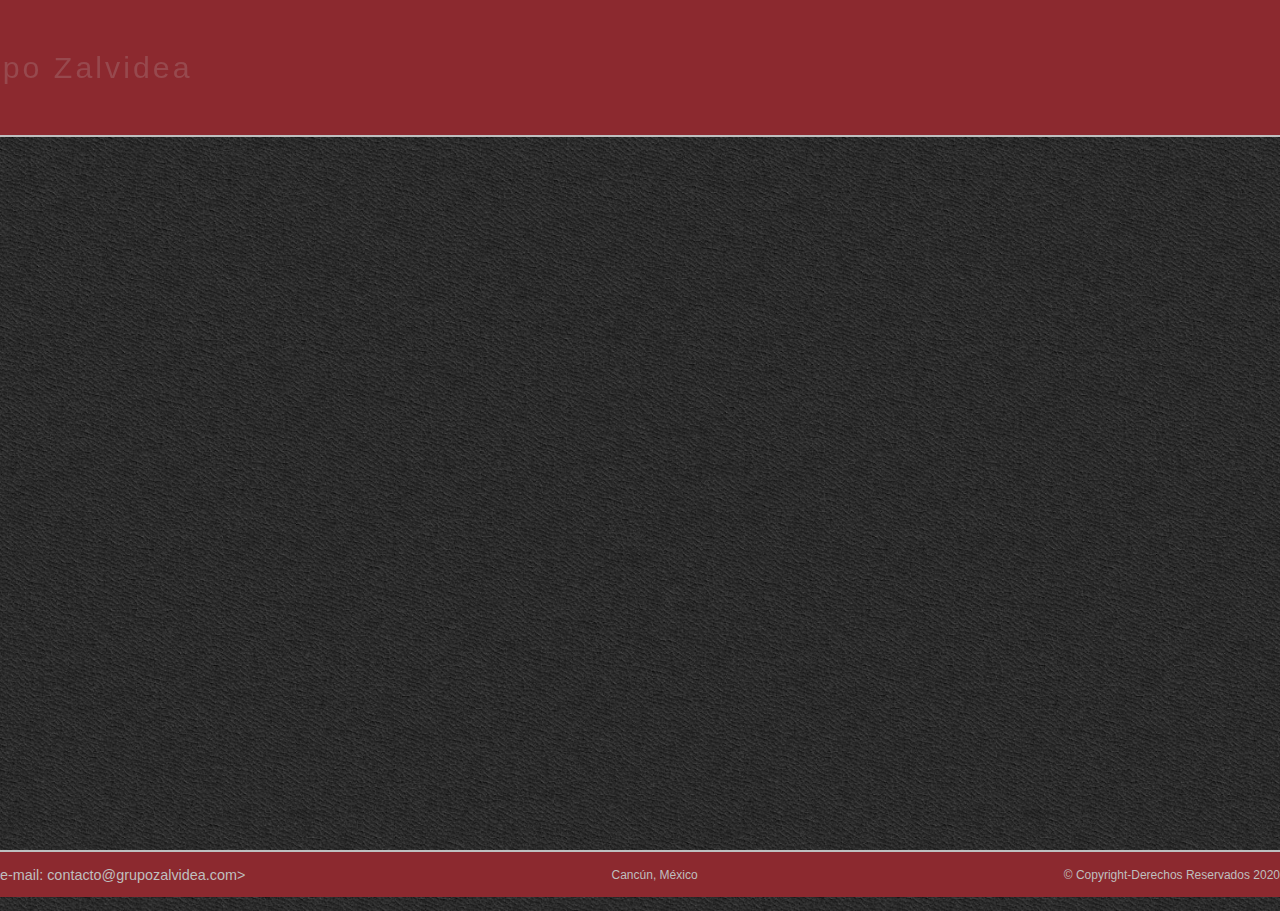
==== index.html @ 7e746264 "Add files via upload" ====
<!DOCTYPE html>
<html lang="en">

<head>
    <meta charset="UTF-8">
    <meta name="viewport" content="width=device-width, initial-scale=1.0">
    <title>Grupo Zalvidea</title>
    <link rel="stylesheet" href="static/styles.css">
    <link href="static/libra.png" rel="icon">
    <link href="https://fonts.googleapis.com/css2?family=Amiri&display=swap" rel="stylesheet">

</head>

<body>
    <nav>
        <div class="logo">
            <a class="brand" href="./index.html">Grupo Zalvidea</a>
        </div>
    </nav>
    <main>
        <div class="desc">
            <p class="bienvenida"><span class="uno">¡Bienvenidos!<br></span>
                <br>
                <span class="dos">Somos un consolidado de ideas y proyectos de pequeñas sociedades y
                    asociaciones,
                    a cargo de grandes profesionales.<br></span>
                <br>
                <span class="tres">Desde el año 2009 nos enfocamos en la prestación de servicios de
                    consultoría legal,
                    de negocios e inmobiliarios, con la premisa en defender los intereses de nuestros clientes y
                    amigos.<br></span>
                <br>
                <span class="cuatro">Agradecemos su visita. Lo invitamos a conocer nuestros proyectos, con el
                    interés en poder servirle.</span></p>
        </div>
        <div class="box1">
            <div class="botbrands">
                <a href="zg.html#landing">ZUGASTI <span class="tinto"> &#9670
                    </span>
                    GONZÁLEZ
                    <br>
                    <hr class="lineazg">
                    <span class="tinto-small">CORPORATE LAW & BUSINESS DEVELOPMENT</span>
                </a>
            </div>
            <div class="botbrands">
                <a href="#">LH&C Realtors
                    <br>
                    <hr class="linealhc">
                    <span class="tinto-small">REAL STATE & HOME VALUES</span></a>
            </div>
        </div>
        <div class="box2">
            <a class="aviso" href="/docs/AVISO DE PRIVACIDAD GRUPO ZALVIDEA 2020.pdf" target="_blank">Aviso de
                Privacidad</a>
        </div>
        <div class="box3">
            <a class="aviso" href="docs/AVISO LEGAL GRUPO ZALVIDEA 2020.pdf" target="_blank">Aviso Legal</a>
        </div>
        <div class="footer">
            <p> <a href="mailto:contacto@grupozalvidea.com" style="color: #bfbfbf;">e-mail:
                    contacto@grupozalvidea.com></a>
            </p>
            <p>Cancún, México</p>
            <p>© Copyright-Derechos Reservados 2020 </p>
        </div>
    </main>
    <script src="https://cdnjs.cloudflare.com/ajax/libs/gsap/3.2.4/gsap.min.js"></script>
    <script src="static/app1.js"></script>

</body>

</html>
---- static/styles.css ----
*{
    margin: 0;
    padding: 0;
    box-sizing: content-box;
}
.tinto{
    color: #bfbfbf;
    font-size: 12px;
    line-height: 5px;    
}

.tinto-small{
    color: #bfbfbf;
    font-size: 12px;
    letter-spacing: 0px;
}
.small{
    font-size: 9px;
}

.tinto-menu{
    color: #bfbfbf;
    position: relative;
    top: -2px;
    font-size: 5px;

}
.brand{
    text-decoration: none;
    font-size: 50px;
    color: #bfbfbf;
    font-weight: 50px;
}
nav{
    display: flex;
    justify-content: left;
    align-items: center;
    padding-left: 20%;
    height: 15vh;
    background-color: #8C292F;
    color: #bfbfbf;
    font-family: Century Gothic,CenturyGothic,AppleGothic,sans-serif;
    border-bottom: 2px solid #bfbfbf ;

}
.logo{
    letter-spacing: 5px;
}
main{
    height: 86vh;
    display: grid;
    grid-template-rows: 13% 2fr 1.5fr 0.5fr 0.5fr;
    grid-template-columns: 1fr 2fr 1fr;
    grid-template-areas: 
        ". . ." 
         ". desc ."
         ". box1 ."
         "box2 . box3"
         "footer footer footer";
    background: url("wp.jpg");
  /* Center and scale the image nicely */
    background-position: center;
    background-repeat: no-repeat;
    background-size: cover;
    object-fit: cover;
} 
.desc{
    grid-area: desc;
    align-self: flex-end;
    justify-self: center;

}
.box1{
    grid-area: box1;
    display: flex;
    color: white;
    font-family: Century Gothic,CenturyGothic,AppleGothic,sans-serif;
    align-items: center;
    justify-content: space-around;
}
.box2{
    grid-area: box2;
    justify-items: center;
    display: flex;
    color: white;
    font-family: Century Gothic,CenturyGothic,AppleGothic,sans-serif;
    align-self: flex-start;
    justify-self: center;
    font-size: 12px;
}   
.box3{
    grid-area: box3;
    justify-items: center;
    display: flex;
    color: white;
    font-family: Century Gothic,CenturyGothic,AppleGothic,sans-serif;
    align-self: flex-start;
    justify-self: center;
    font-size: 12px;
}

.botbrands{
    cursor: pointer;
    border: 1px solid white;
    width: 270px;
    height: 60px;
    text-align: center;
    padding: 5px;
    justify-content: center;

}

.botbrands:hover{
    background-color: #8C292F;
    cursor: pointer;
}


.botbrands, a{
    text-decoration: none;
    color: #bfbfbf;
    cursor: pointer;
    font-size: larger;
}

.lineazg{
    width: 228px;
    margin-left: 20px;
    border-color: transparent;
    background-color: #bfbfbf;


}
.linealhc{
    width: 155px;
    margin-left: 55px;
    justify-self: center;
    border-color: transparent;
    background-color: #bfbfbf;
}

   
.bienvenida{
    letter-spacing: 3px;
    text-align: justify;
    color: #bfbfbf;
    font-family: Century Gothic,CenturyGothic,AppleGothic,sans-serif;
    font-size: 1.3vw;
}

.aviso{
    color: #bfbfbf;
    text-decoration: none;
    border: 1px solid #bfbfbf;
    padding: 3px;
    width: 10vw;
    text-align: center;
    cursor: pointer;
}

.aviso:hover{
    background-color: #8C292F;
    cursor: pointer;
}

.footer{
    grid-area: footer;
    min-height: 5vh;
    display: flex;
    background: #8C292F;
    font-size: 12px;
    color: #bfbfbf;
    font-family: Century Gothic,CenturyGothic,AppleGothic,sans-serif;
    justify-content: space-between;
    align-self: center;
    align-items: center;
    border-top: 2px solid #bfbfbf;
    bottom: 0;
}
@media (max-width: 800px)  {

    main{
        display: grid;
        grid-template-columns: 0.5fr 2fr 0.5fr;
        grid-row: 5% 3fr 1fr 0.5fr 0.5fr;
        grid-template-areas: 
        ". . ."
        ". desc desc"
            "box1 box1 box1"
            "box2 . box3"
            "footer footer footer";
    }
    .desc{
        grid-area: desc;
    }
    .box1{
        grid-area: box1;
    }
    .box2{
        grid-area: box2;
    }
    .box3{
        grid-area: box3;
    }
    .footer{
        grid-area: footer;
    }

    .bienvenida{
        font-size: medium;
        text-align: left;
    }
    .botbrands{
        font-size: small;
    }
    hr{
        display: none;
    }
    .tinto{
        display: none;
    }
    .brand{
        font-size: 30px;
    }
    .botbrands{
        width: auto;
    }
    .aviso{
        width: auto;
    }

}
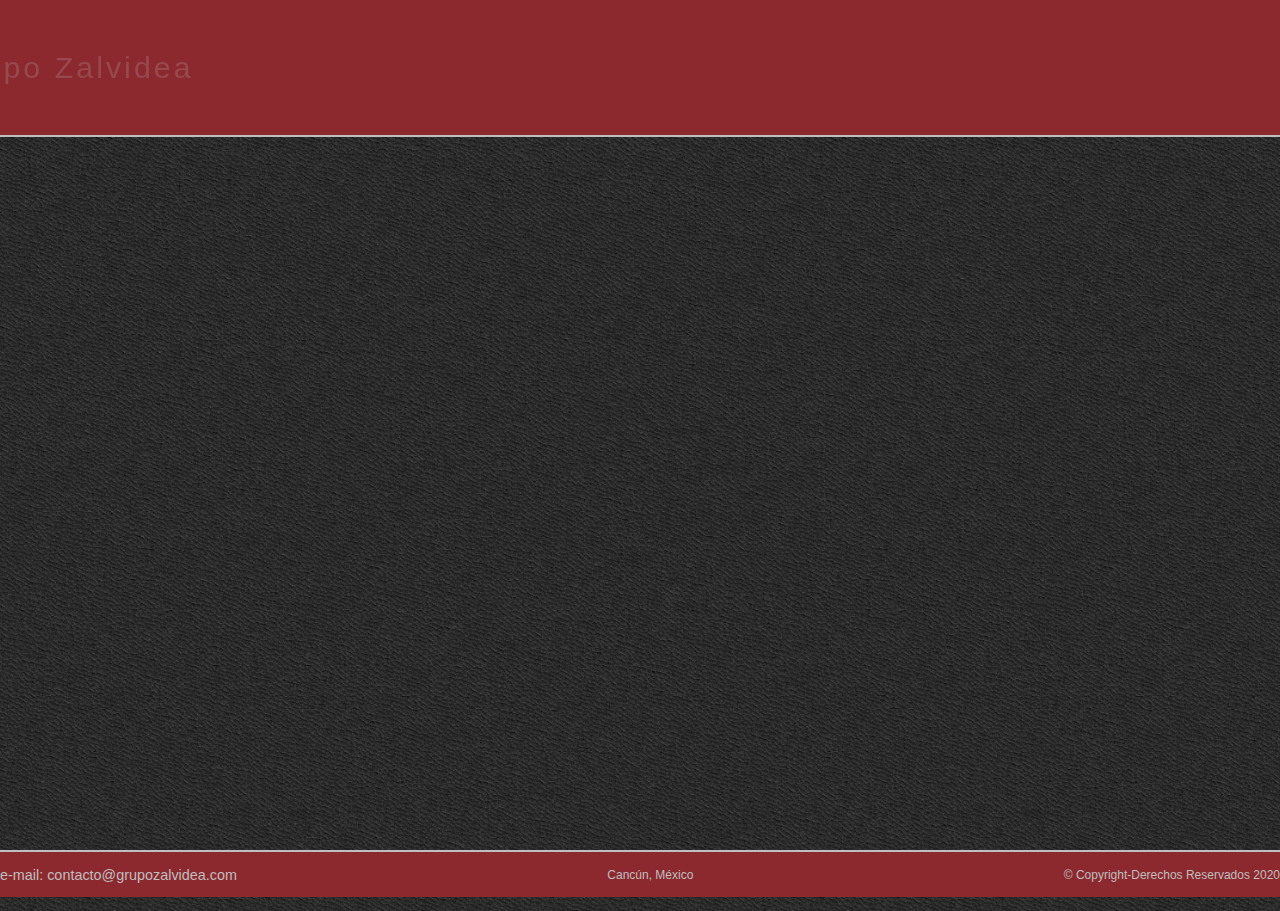
==== commit 95e41996: "Add files via upload" ====
--- a/index.html
+++ b/index.html
@@ -51,7 +51,7 @@
             </div>
         </div>
         <div class="box2">
-            <a class="aviso" href="/docs/AVISO DE PRIVACIDAD GRUPO ZALVIDEA 2020.pdf" target="_blank">Aviso de
+            <a class="aviso" href="docs/AVISO DE PRIVACIDAD GRUPO ZALVIDEA 2020.pdf" target="_blank">Aviso de
                 Privacidad</a>
         </div>
         <div class="box3">
@@ -59,7 +59,7 @@
         </div>
         <div class="footer">
             <p> <a href="mailto:contacto@grupozalvidea.com" style="color: #bfbfbf;">e-mail:
-                    contacto@grupozalvidea.com></a>
+                    contacto@grupozalvidea.com</a>
             </p>
             <p>Cancún, México</p>
             <p>© Copyright-Derechos Reservados 2020 </p>
